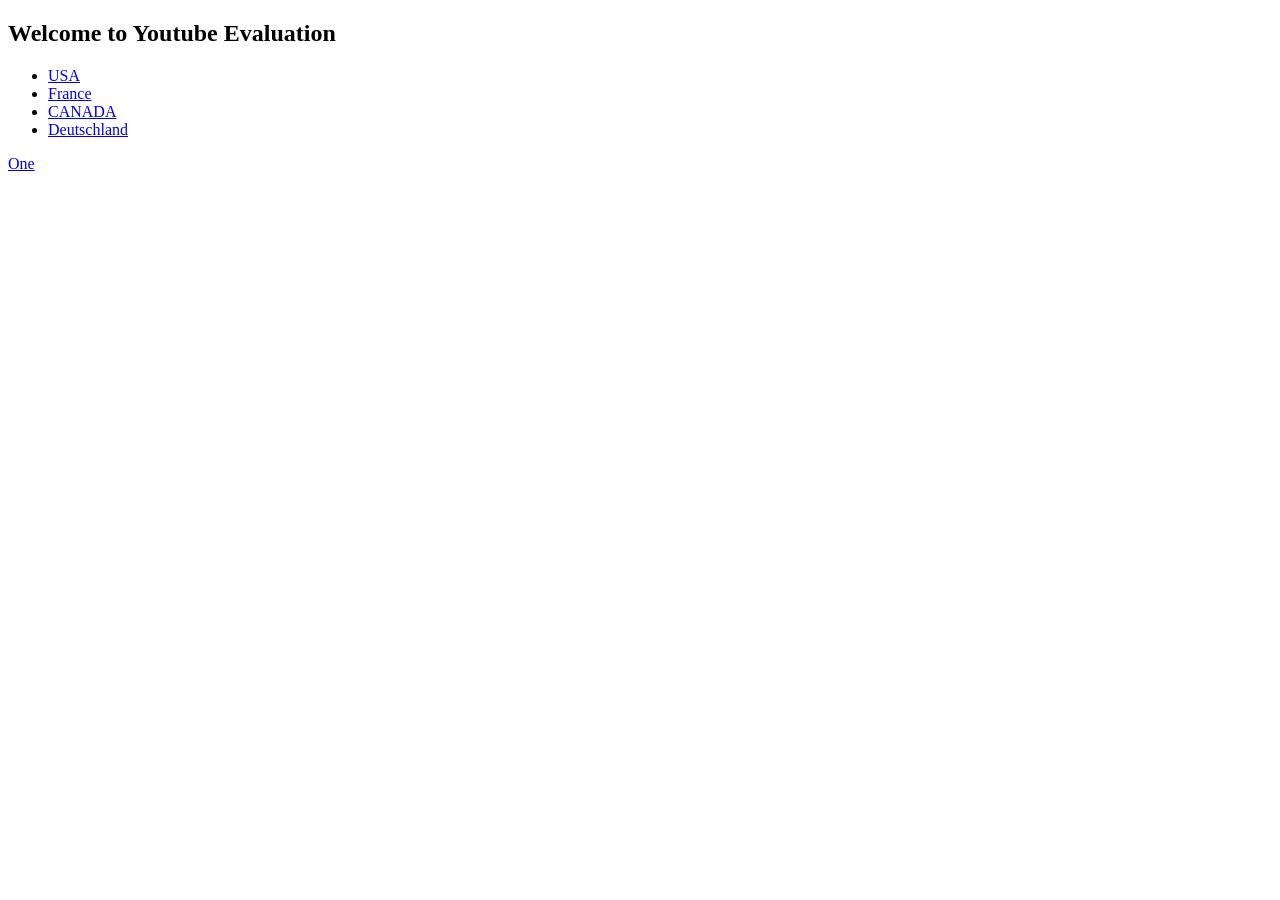
==== YoutubeEvaluation/src/main/resources/templates/index.html @ 9ec7cbc1 "first version" ====
<!DOCTYPE html>
<html lang="en">
<head>
    <meta charset="UTF-8"/>
    <title>Title</title>
    <h2>Welcome to Youtube Evaluation</h2>
    <ul>
        <li><a href="\video\usa">USA </a></li>
        <li><a href="\video\France">France</a></li>
        <li><a href="\video\CANADA">CANADA</a></li>
        <li><a href="\video\Deutschland">Deutschland</a></li>

    </ul>
    <a href="\videos">One </a>
</head>
<body>

</body>
</html>
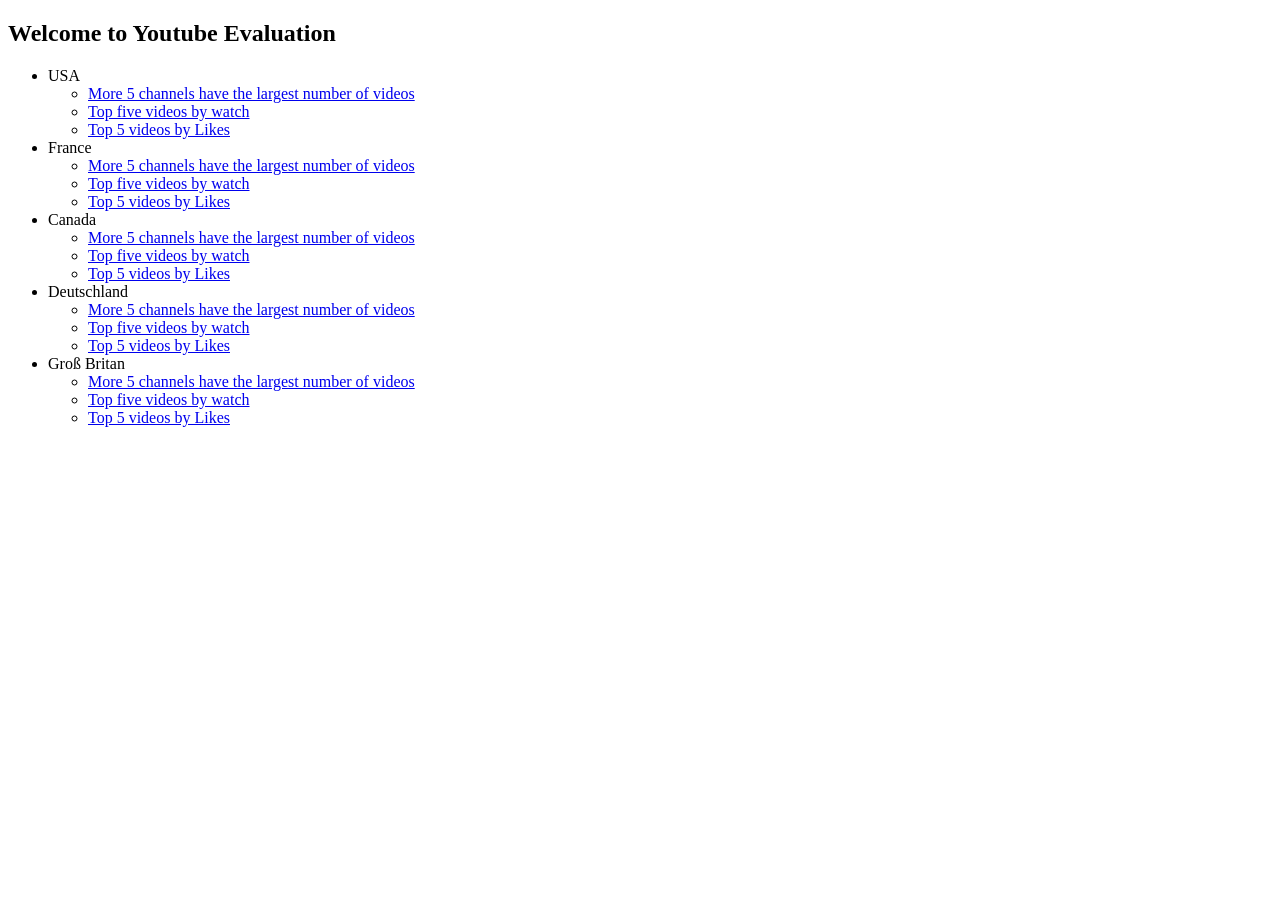
==== commit 97d605bf: "add display" ====
--- a/YoutubeEvaluation/src/main/resources/templates/index.html
+++ b/YoutubeEvaluation/src/main/resources/templates/index.html
@@ -5,13 +5,37 @@
     <title>Title</title>
     <h2>Welcome to Youtube Evaluation</h2>
     <ul>
-        <li><a href="\video\usa">USA </a></li>
-        <li><a href="\video\France">France</a></li>
-        <li><a href="\video\CANADA">CANADA</a></li>
-        <li><a href="\video\Deutschland">Deutschland</a></li>
-
+        <li>USA</li>
+            <ul>
+                <li><a href="\moreVideos\USA">More 5 channels have the largest number of videos</a></li>
+                <li><a href="\video\usa">Top five videos by watch</a></li>
+                <li><a href="\video\usa">Top 5 videos by Likes</a></li>
+            </ul>
+        <li>France</li>
+            <ul>
+                <li><a href="\MoreVideos\France">More 5 channels have the largest number of videos</a></li>
+                <li><a href="\video\usa">Top five videos by watch</a></li>
+                <li><a href="\video\usa">Top 5 videos by Likes</a></li>
+            </ul>
+        <li>Canada</li>
+            <ul>
+                <li> <a href="\moreVideos\CANADA">More 5 channels have the largest number of videos</a></li>
+                <li><a href="\video\usa">Top five videos by watch</a></li>
+                <li><a href="\video\usa">Top 5 videos by Likes</a></li>
+            </ul>
+        <li>Deutschland</li>
+            <ul>
+                <li><a href="\moreVideos\Deutschland">More 5 channels have the largest number of videos</a></li>
+                <li><a href="\video\usa">Top five videos by watch</a></li>
+                <li><a href="\video\usa">Top 5 videos by Likes</a></li>
+            </ul>
+        <li>Groß Britan</li>
+            <ul>
+                <li><a href="\moreVideos\England">More 5 channels have the largest number of videos</a></li>
+                <li><a href="\video\usa">Top five videos by watch</a></li>
+                <li><a href="\video\usa">Top 5 videos by Likes</a></li>
+            </ul>
     </ul>
-    <a href="\videos">One </a>
 </head>
 <body>
 
